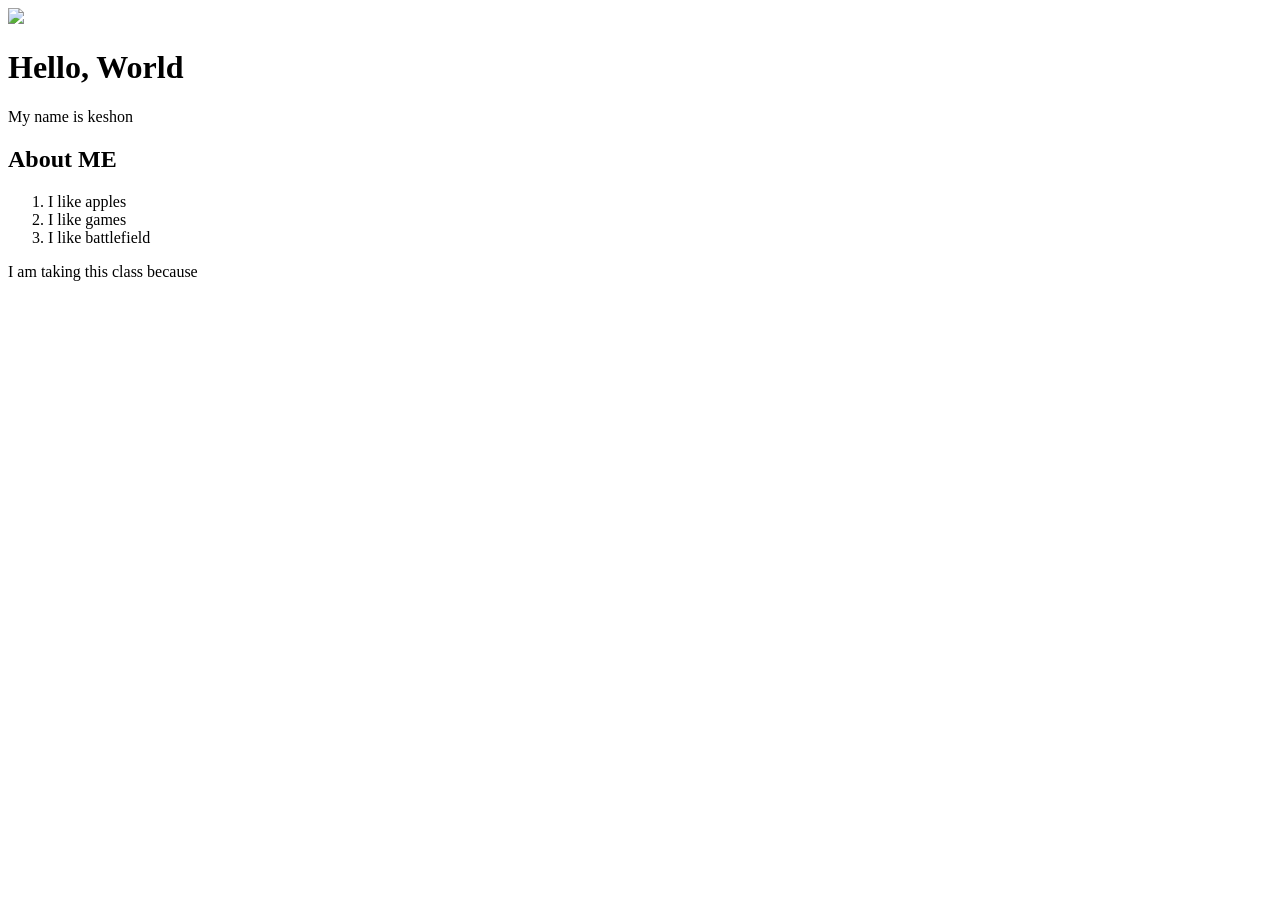
==== My First Website.html @ 1595cbeb "Add files via upload" ====
<!DOCTYPE html>
<html lang="en">
    <head>
        <meta charset="UTF-8">
        <title>My First Webpage</title>
        <link rel="stylesheet" href="stylesheet.css">
    </head>
    <img src="imagespath">
    <body>
        <h1>Hello, World</h1>
        <p>My name is keshon</p>
        <h2>About ME</h2>
        <ol>
            <li>I like apples</li>
            <li>I like games</li>
            <li>I like battlefield</li>
        </ol>

        <p> I am taking this class because</p>
    </body>
</html>
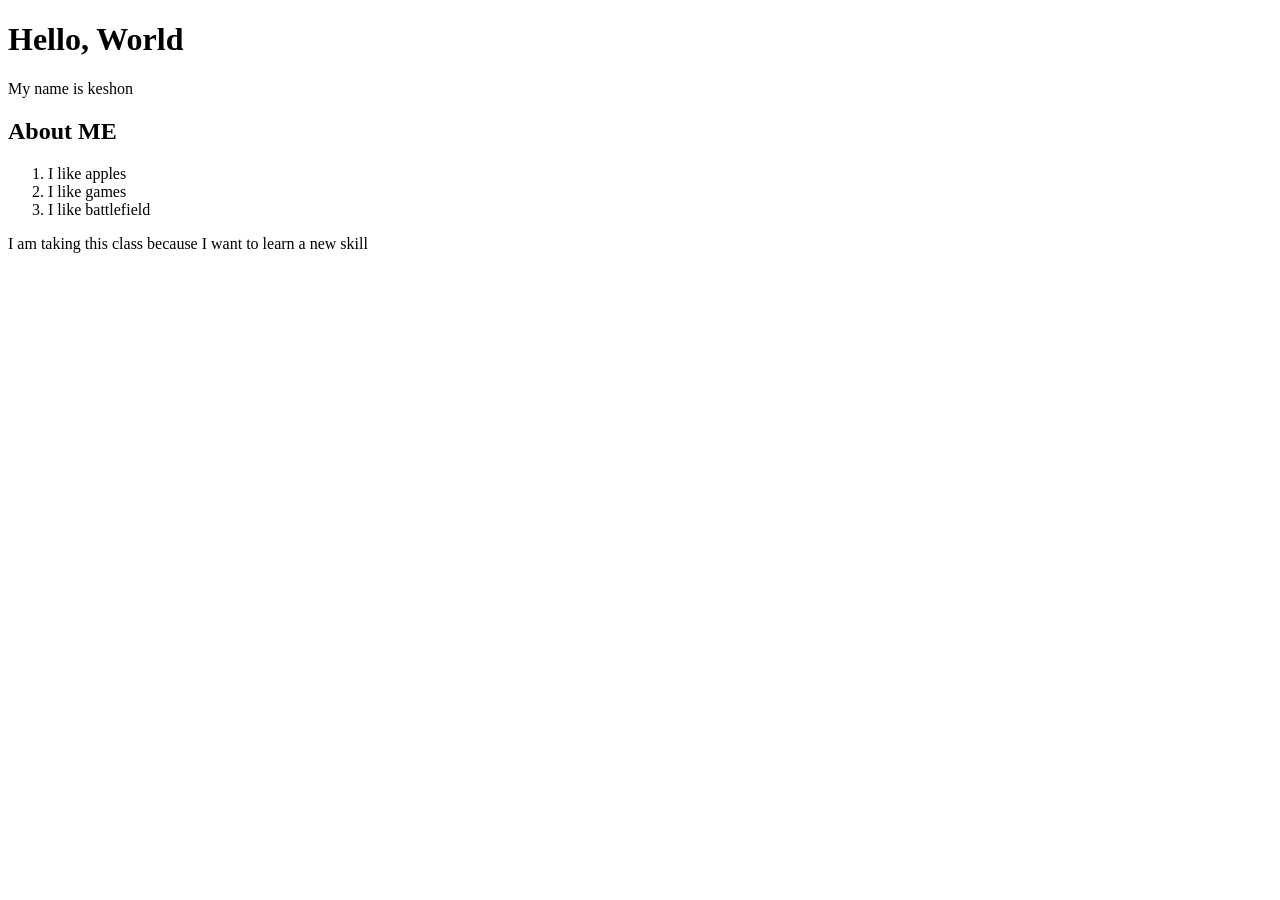
==== commit 988b33ef: "Update My First Website.html" ====
--- a/My First Website.html
+++ b/My First Website.html
@@ -5,7 +5,6 @@
         <title>My First Webpage</title>
         <link rel="stylesheet" href="stylesheet.css">
     </head>
-    <img src="imagespath">
     <body>
         <h1>Hello, World</h1>
         <p>My name is keshon</p>
@@ -16,6 +15,7 @@
             <li>I like battlefield</li>
         </ol>
 
-        <p> I am taking this class because</p>
+        <p> I am taking this class because I want to learn a new skill</p>
     </body>
-</html>+
+</html>
